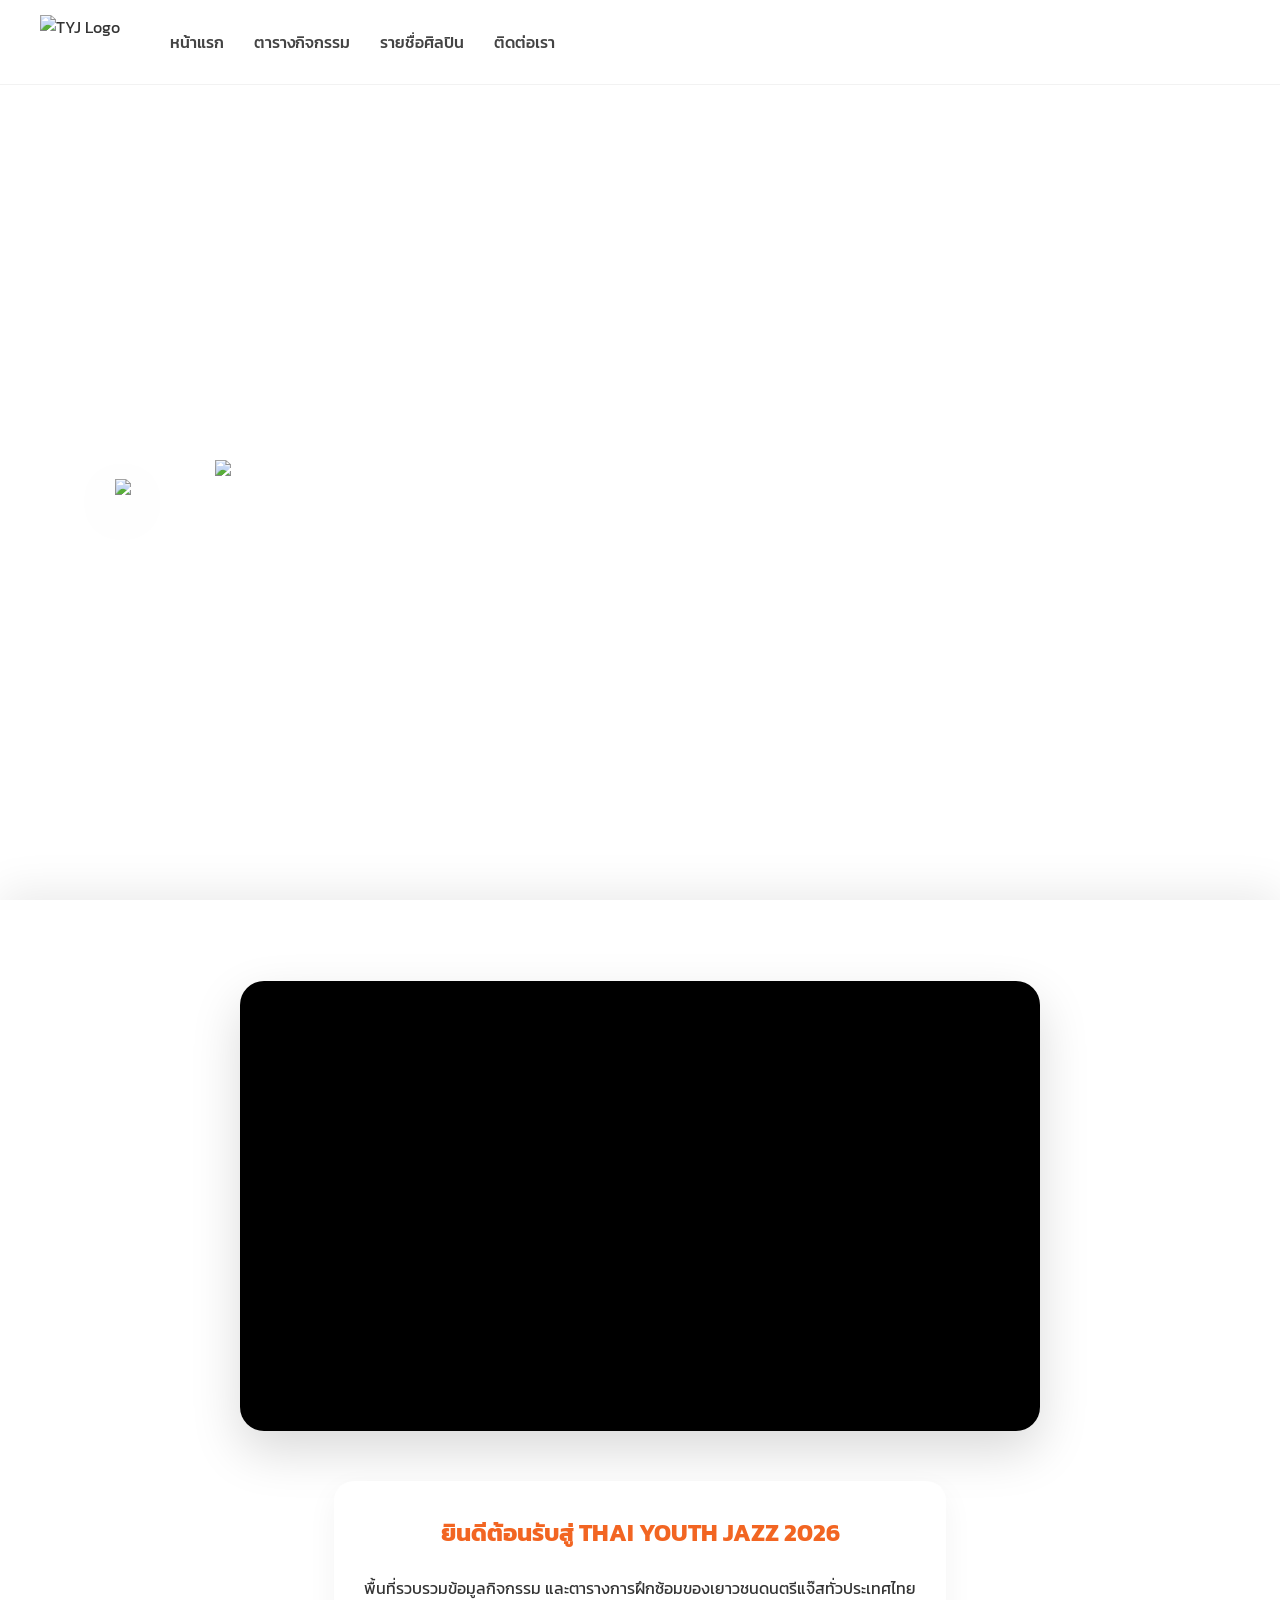
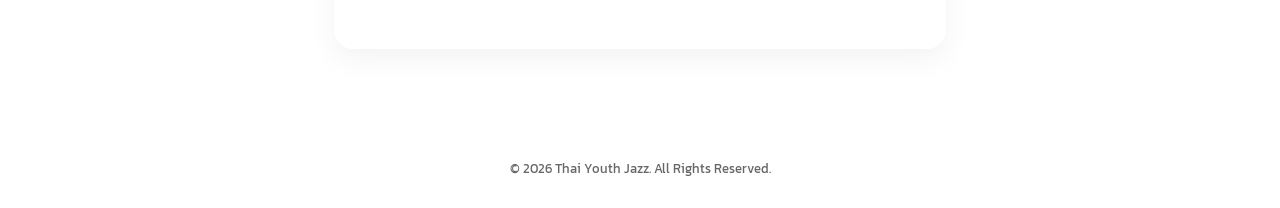
==== index.html @ 2d6abcab "Update index.html" ====
<!DOCTYPE html>
<html lang="th">
<head>
    <meta charset="UTF-8">
    <meta name="viewport" content="width=device-width, initial-scale=1.0">
    <title>Thai Youth Jazz (TYJ) - โครงการส่งเสริมเยาวชนด้านดนตรี</title>
    <link href="https://fonts.googleapis.com/css2?family=Kanit:wght@300;400;500;700&display=swap" rel="stylesheet">
    
    <style>
        body {
            margin: 0;
            padding: 0;
            background-color: #ffffff;
            font-family: 'Kanit', sans-serif;
            overflow-x: hidden;
            color: #333333;
        }

        /* 1. Header (Fixed Top) */
        .top-bar {
            position: fixed;
            top: 0;
            left: 0;
            width: 100%;
            height: 85px; 
            padding: 0 40px;
            display: flex;
            align-items: center;
            z-index: 2000; 
            background: rgba(255, 255, 255, 0.95);
            backdrop-filter: blur(10px);
            box-sizing: border-box;
            border-bottom: 1px solid rgba(0,0,0,0.05);
        }
        .logo-area img { height: 55px; display: block; }
        .header-links { margin-left: 50px; display: flex; gap: 30px; }
        .header-links a { text-decoration: none; color: #444444; font-size: 16px; font-weight: 500; transition: color 0.3s; }
        .header-links a:hover { color: #F26522; }

        /* 2. BACKGROUND LAYER (Fixed Artwork) */
        .fixed-background-layer {
            position: fixed;
            top: 85px; 
            left: 0;
            width: 100%;
            height: calc(100vh - 85px);
            display: flex;
            flex-direction: column;
            justify-content: center; 
            align-items: center;
            z-index: 1; 
            pointer-events: none; 
            text-align: center;
            padding: 10px 20px 40px 20px; /* ดันขึ้นจากขอบล่างนิดหน่อย */
            box-sizing: border-box;
        }

        /* 🛠 ปรับ Artwork ให้ใหญ่ขึ้น สำหรับ MacBook และหน้าจอทั่วไป */
        .artwork-image {
            width: 100%; 
            max-width: 1050px; /* ให้กว้างได้มากถึง 1050px */
            max-height: 65vh; /* ให้ใช้พื้นที่ความสูงได้เต็มที่ 65% ของจอ */
            object-fit: contain; 
            margin-bottom: -35px; /* ดึงตัวหนังสือให้ชิดรูป */
            animation: floatBobbing 5s ease-in-out infinite;
            filter: drop-shadow(0px 15px 30px rgba(0,0,0,0.1));
        }

        .artwork-text {
            width: 100%;
            max-width: 850px; 
            max-height: 18vh; 
            object-fit: contain;
            margin-top: 0;
        }

        @keyframes floatBobbing {
            0% { transform: translateY(0px); }
            50% { transform: translateY(-15px); }
            100% { transform: translateY(0px); }
        }

        /* ลายเส้นประกอบซ้ายขวา */
        .bg-line-art {
            position: fixed;
            top: 85px;
            height: calc(100vh - 85px);
            z-index: 0; 
            pointer-events: none;
            opacity: 0.8;
            object-fit: contain;
        }
        .bg-clef { left: -20px; }
        .bg-sax { right: -20px; }

        /* 3. SCROLLING LAYER (เนื้อหาโปร่งใส) */
        .scrolling-content-layer {
            position: relative;
            z-index: 10; 
            margin-top: 100vh; 
            background: rgba(255, 255, 255, 0.1); 
            backdrop-filter: blur(4px); 
            -webkit-backdrop-filter: blur(4px);
            border-top: 1px solid rgba(255, 255, 255, 0.4); 
            width: 100%;
            padding: 80px 20px;
            box-sizing: border-box;
            display: flex;
            flex-direction: column;
            align-items: center;
            box-shadow: 0 -10px 40px rgba(0,0,0,0.08); 
        }

        .video-wrapper {
            width: 100%;
            max-width: 800px; 
            aspect-ratio: 16 / 9;
            border-radius: 24px;
            overflow: hidden;
            box-shadow: 0 20px 50px rgba(0,0,0,0.15);
            background-color: #000;
        }
        .video-wrapper iframe { width: 100%; height: 100%; border: none; }

        /* 🛠 นำกล่องข้อความกลับมาแล้วค่ะ */
        .future-info {
            max-width: 800px;
            margin-top: 50px;
            text-align: center;
            color: #333333;
            line-height: 1.8;
            background: rgba(255, 255, 255, 0.85); 
            padding: 30px;
            border-radius: 20px;
            box-shadow: 0 10px 30px rgba(0,0,0,0.05);
        }
        .future-info h2 { margin-top: 0; color: #F26522; }

        /* 🛠 นำ Footer กลับมาแล้วค่ะ */
        .site-footer {
            background: rgba(255, 255, 255, 0.95);
            backdrop-filter: blur(10px);
            width: 100%;
            text-align: center;
            padding: 30px 0;
            color: #666666;
            font-size: 13px;
            position: relative;
            z-index: 10;
        }

        /* 📱 สำหรับแท็บเล็ตและ iPad (ตั้งค่าให้ใหญ่พอดี ไม่โดนบีบ) */
        @media (max-width: 1024px) {
            .artwork-image { max-width: 95%; max-height: 60vh; margin-bottom: -25px; }
            .artwork-text { max-width: 85%; max-height: 15vh; }
        }

        /* 📱 สำหรับหน้าจอมือถือ (ล็อคค่าเดิมที่พอดี) */
        @media (max-width: 768px) {
            .top-bar { 
                height: auto; 
                padding: 15px 10px 10px 10px; 
                flex-direction: column; 
                gap: 12px;
            }
            .logo-area img { height: 40px; }
            .header-links { 
                display: flex; 
                margin-left: 0; 
                gap: 15px; 
                flex-wrap: wrap; 
                justify-content: center; 
            }
            .header-links a { font-size: 14px; }
            
            .fixed-background-layer { 
                top: 95px; 
                justify-content: flex-start; 
                padding: 10px 10px 10px 10px; 
            }
            .artwork-image { max-height: none; max-width: 100%; width: 100%; margin-bottom: -15px; } 
            .artwork-text { max-height: none; max-width: 90%; }
            
            .bg-line-art { opacity: 0.15; }
            
            .scrolling-content-layer { 
                margin-top: 75vh; 
                padding: 50px 15px; 
            }
            .future-info { padding: 20px; font-size: 15px; margin-top: 30px; }
        }
    </style>
</head>
<body>

    <header class="top-bar">
        <div class="logo-area">
            <img src="https://drive.google.com/thumbnail?id=1xHurMGkukvAQUgRI1mrY2X0maJ2AYFeo&sz=w1000" alt="TYJ Logo">
        </div>
        <nav class="header-links">
            <a href="#">หน้าแรก</a>
            <a href="#">ตารางกิจกรรม</a>
            <a href="#">รายชื่อศิลปิน</a>
            <a href="#">ติดต่อเรา</a>
        </nav>
    </header>

    <div class="fixed-background-layer">
        <img src="https://drive.google.com/thumbnail?id=1-5rm2ylaRCW2NgmL8LctnDH-Bezs_IpX&sz=w1000" class="artwork-image">
        <img src="https://drive.google.com/thumbnail?id=1CHSf4m6TiUQJs4zukSYYROwdpqSf8xjD&sz=w1000" class="artwork-text">
    </div>

    <img src="https://drive.google.com/thumbnail?id=1UJ0aNHLuGpgSgx3OQcIKAVXz1Y7M_PBC&sz=w1000" class="bg-line-art bg-clef">
    <img src="https://drive.google.com/thumbnail?id=1HvU6mYUNvLenvdMTdiQPzN2zeuZV2j2e&sz=w1000" class="bg-line-art bg-sax">

    <main class="scrolling-content-layer">
        <div class="video-wrapper">
            <iframe src="https://www.youtube.com/embed/I98NphahYjo?rel=0" allowfullscreen></iframe>
        </div>
        
        <div class="future-info">
            <h2>ยินดีต้อนรับสู่ THAI YOUTH JAZZ 2026</h2>
            <p>พื้นที่รวบรวมข้อมูลกิจกรรม และตารางการฝึกซ้อมของเยาวชนดนตรีแจ๊สทั่วประเทศไทย</p>
        </div>
    </main>

    <footer class="site-footer">
        &copy; 2026 Thai Youth Jazz. All Rights Reserved.
    </footer>

</body>
</html>
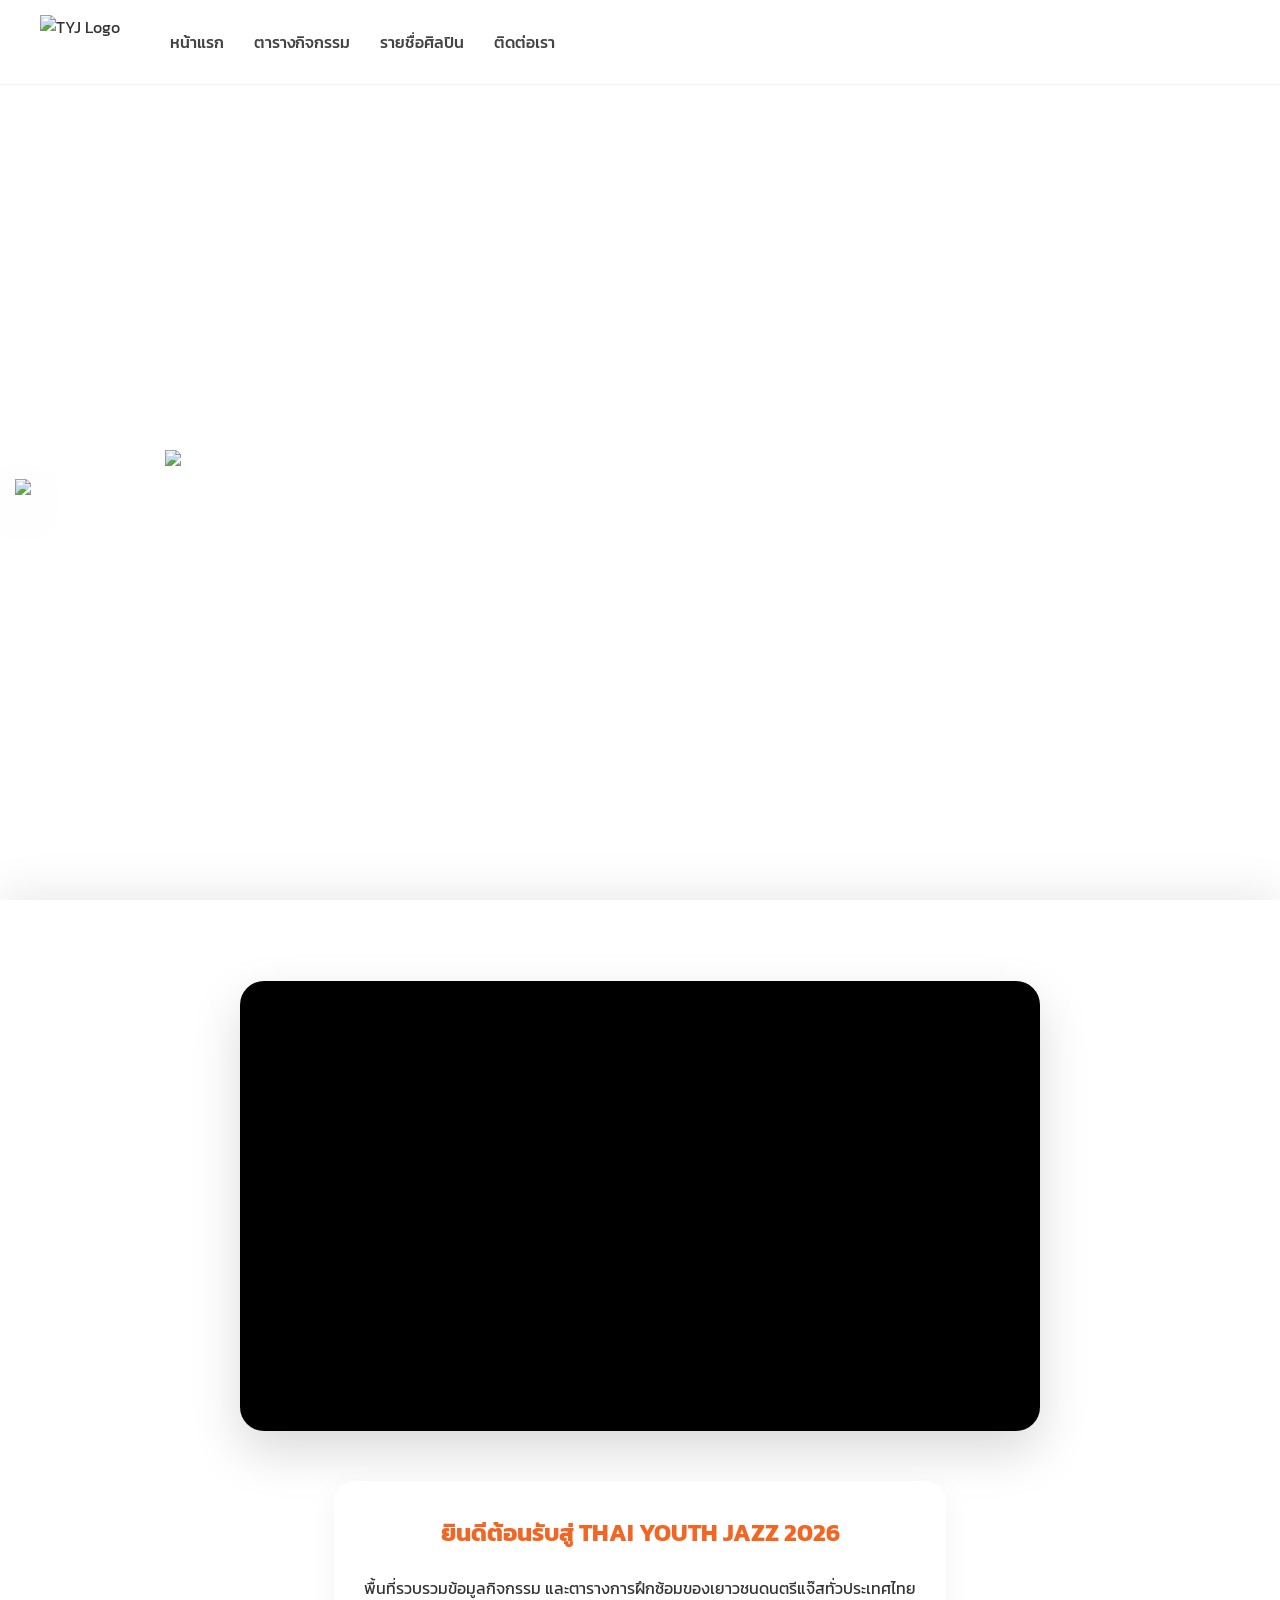
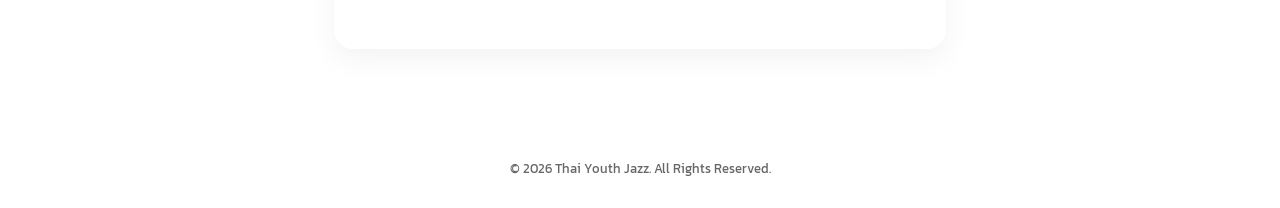
==== commit 3c596116: "Update index.html" ====
--- a/index.html
+++ b/index.html
@@ -51,24 +51,24 @@
             z-index: 1; 
             pointer-events: none; 
             text-align: center;
-            padding: 10px 20px 40px 20px; /* ดันขึ้นจากขอบล่างนิดหน่อย */
+            padding: 10px 10px 50px 10px; /* ลด Padding ข้างเพื่อใช้พื้นที่ให้คุ้มที่สุด */
             box-sizing: border-box;
         }
 
-        /* 🛠 ปรับ Artwork ให้ใหญ่ขึ้น สำหรับ MacBook และหน้าจอทั่วไป */
+        /* 🛠 ปรับขนาดสำหรับ Desktop / MacBook 13 นิ้ว */
         .artwork-image {
             width: 100%; 
-            max-width: 1050px; /* ให้กว้างได้มากถึง 1050px */
-            max-height: 65vh; /* ให้ใช้พื้นที่ความสูงได้เต็มที่ 65% ของจอ */
+            max-width: 1250px; /* ขยายความกว้างสูงสุดเพื่อให้เต็มหน้าจอ 13 นิ้วมากขึ้น */
+            max-height: 72vh;  /* เพิ่มความสูงให้รูปขยายตัวได้มากขึ้น */
             object-fit: contain; 
-            margin-bottom: -35px; /* ดึงตัวหนังสือให้ชิดรูป */
+            margin-bottom: -45px; /* ดึงตัวหนังสือขึ้นมาอีกนิด */
             animation: floatBobbing 5s ease-in-out infinite;
             filter: drop-shadow(0px 15px 30px rgba(0,0,0,0.1));
         }
 
         .artwork-text {
             width: 100%;
-            max-width: 850px; 
+            max-width: 950px;  /* ขยายตัวอักษรให้ใหญ่ตามรูป */
             max-height: 18vh; 
             object-fit: contain;
             margin-top: 0;
@@ -90,8 +90,8 @@
             opacity: 0.8;
             object-fit: contain;
         }
-        .bg-clef { left: -20px; }
-        .bg-sax { right: -20px; }
+        .bg-clef { left: -30px; }
+        .bg-sax { right: -30px; }
 
         /* 3. SCROLLING LAYER (เนื้อหาโปร่งใส) */
         .scrolling-content-layer {
@@ -122,7 +122,6 @@
         }
         .video-wrapper iframe { width: 100%; height: 100%; border: none; }
 
-        /* 🛠 นำกล่องข้อความกลับมาแล้วค่ะ */
         .future-info {
             max-width: 800px;
             margin-top: 50px;
@@ -136,7 +135,6 @@
         }
         .future-info h2 { margin-top: 0; color: #F26522; }
 
-        /* 🛠 นำ Footer กลับมาแล้วค่ะ */
         .site-footer {
             background: rgba(255, 255, 255, 0.95);
             backdrop-filter: blur(10px);
@@ -149,13 +147,7 @@
             z-index: 10;
         }
 
-        /* 📱 สำหรับแท็บเล็ตและ iPad (ตั้งค่าให้ใหญ่พอดี ไม่โดนบีบ) */
-        @media (max-width: 1024px) {
-            .artwork-image { max-width: 95%; max-height: 60vh; margin-bottom: -25px; }
-            .artwork-text { max-width: 85%; max-height: 15vh; }
-        }
-
-        /* 📱 สำหรับหน้าจอมือถือ (ล็อคค่าเดิมที่พอดี) */
+        /* 📱 สำหรับมือถือ (ล็อคค่าเดิมที่คุณพอใจแล้ว) */
         @media (max-width: 768px) {
             .top-bar { 
                 height: auto; 
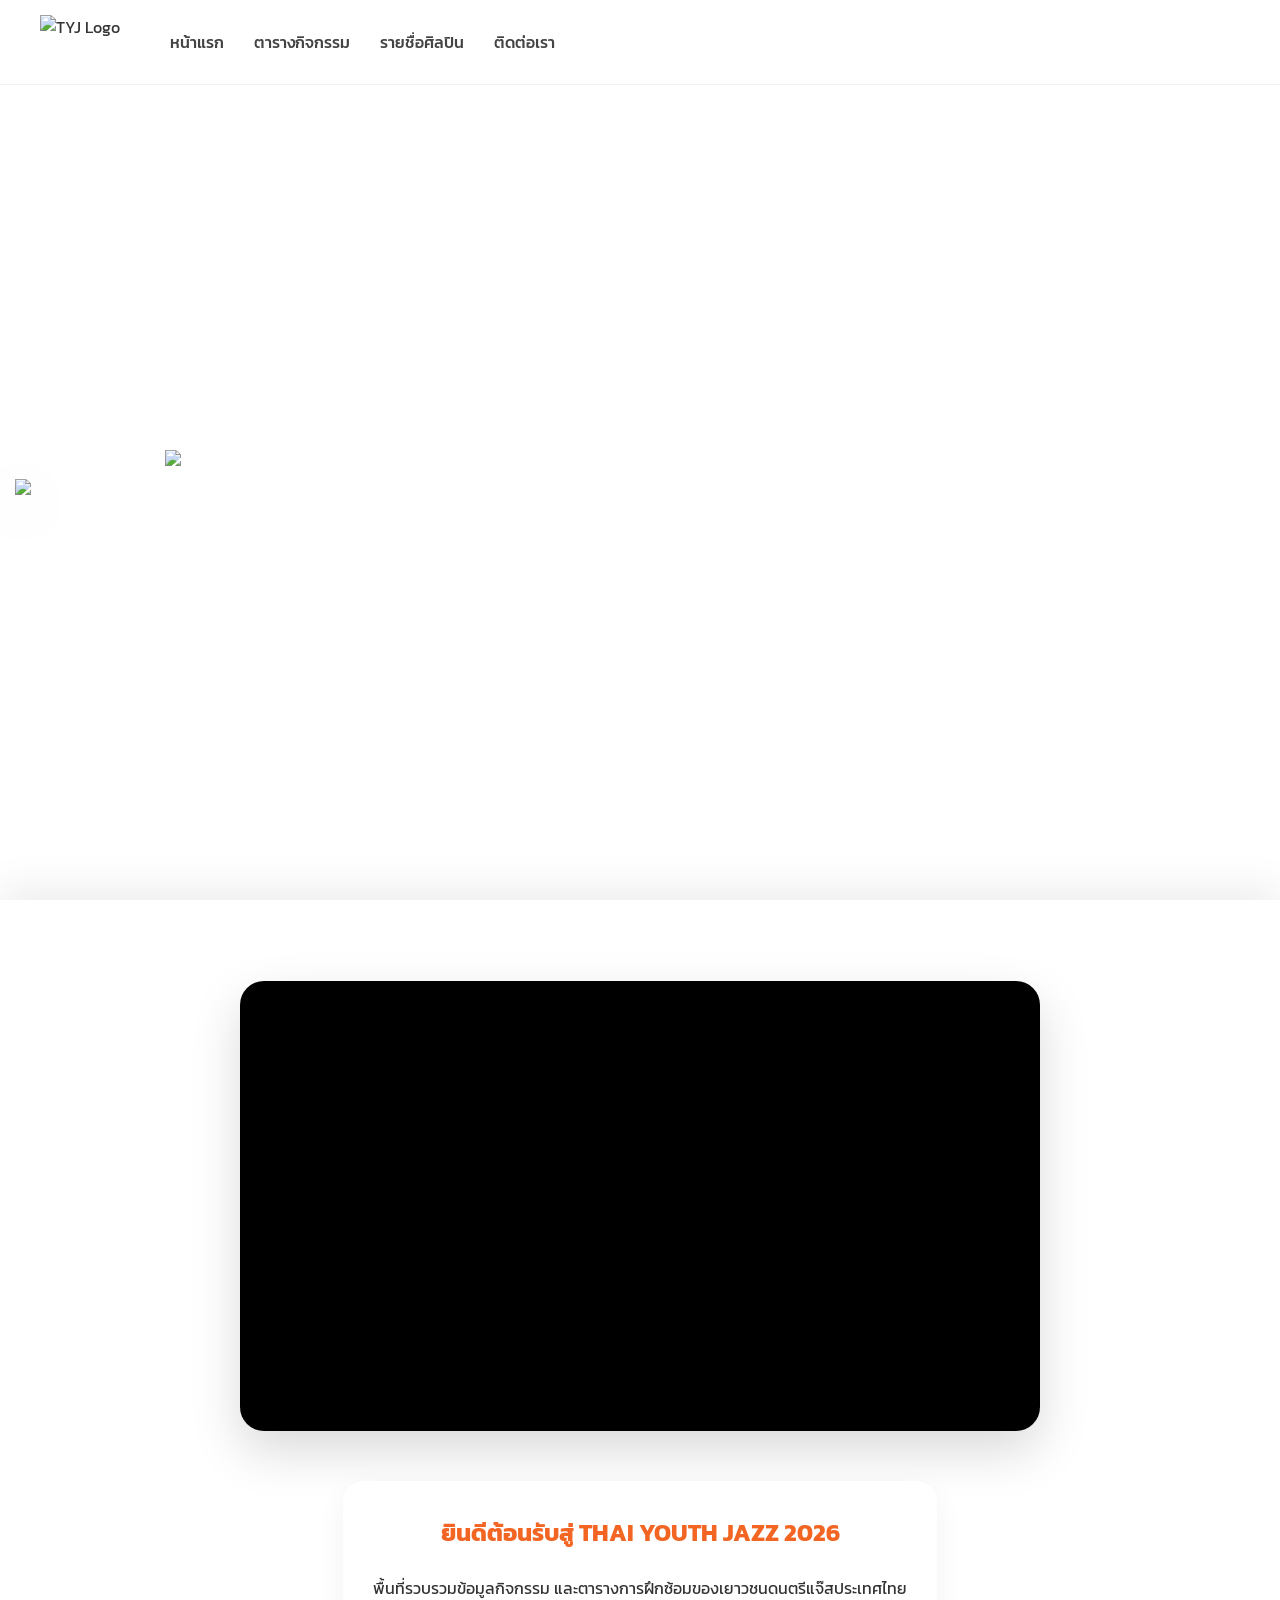
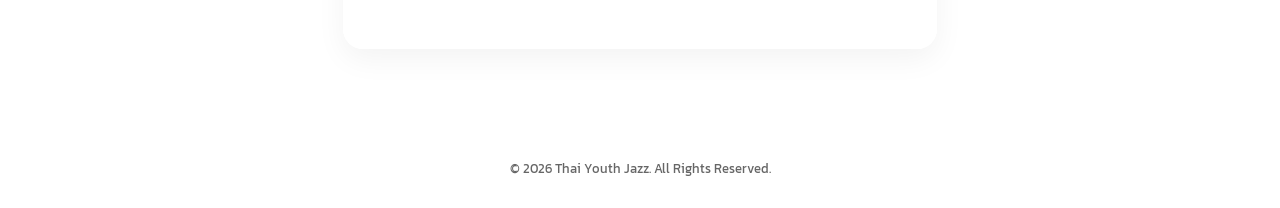
==== commit 64c6d41f: "Update index.html" ====
--- a/index.html
+++ b/index.html
@@ -212,7 +212,7 @@
         
         <div class="future-info">
             <h2>ยินดีต้อนรับสู่ THAI YOUTH JAZZ 2026</h2>
-            <p>พื้นที่รวบรวมข้อมูลกิจกรรม และตารางการฝึกซ้อมของเยาวชนดนตรีแจ๊สทั่วประเทศไทย</p>
+            <p>พื้นที่รวบรวมข้อมูลกิจกรรม และตารางการฝึกซ้อมของเยาวชนดนตรีแจ๊สประเทศไทย</p>
         </div>
     </main>
 
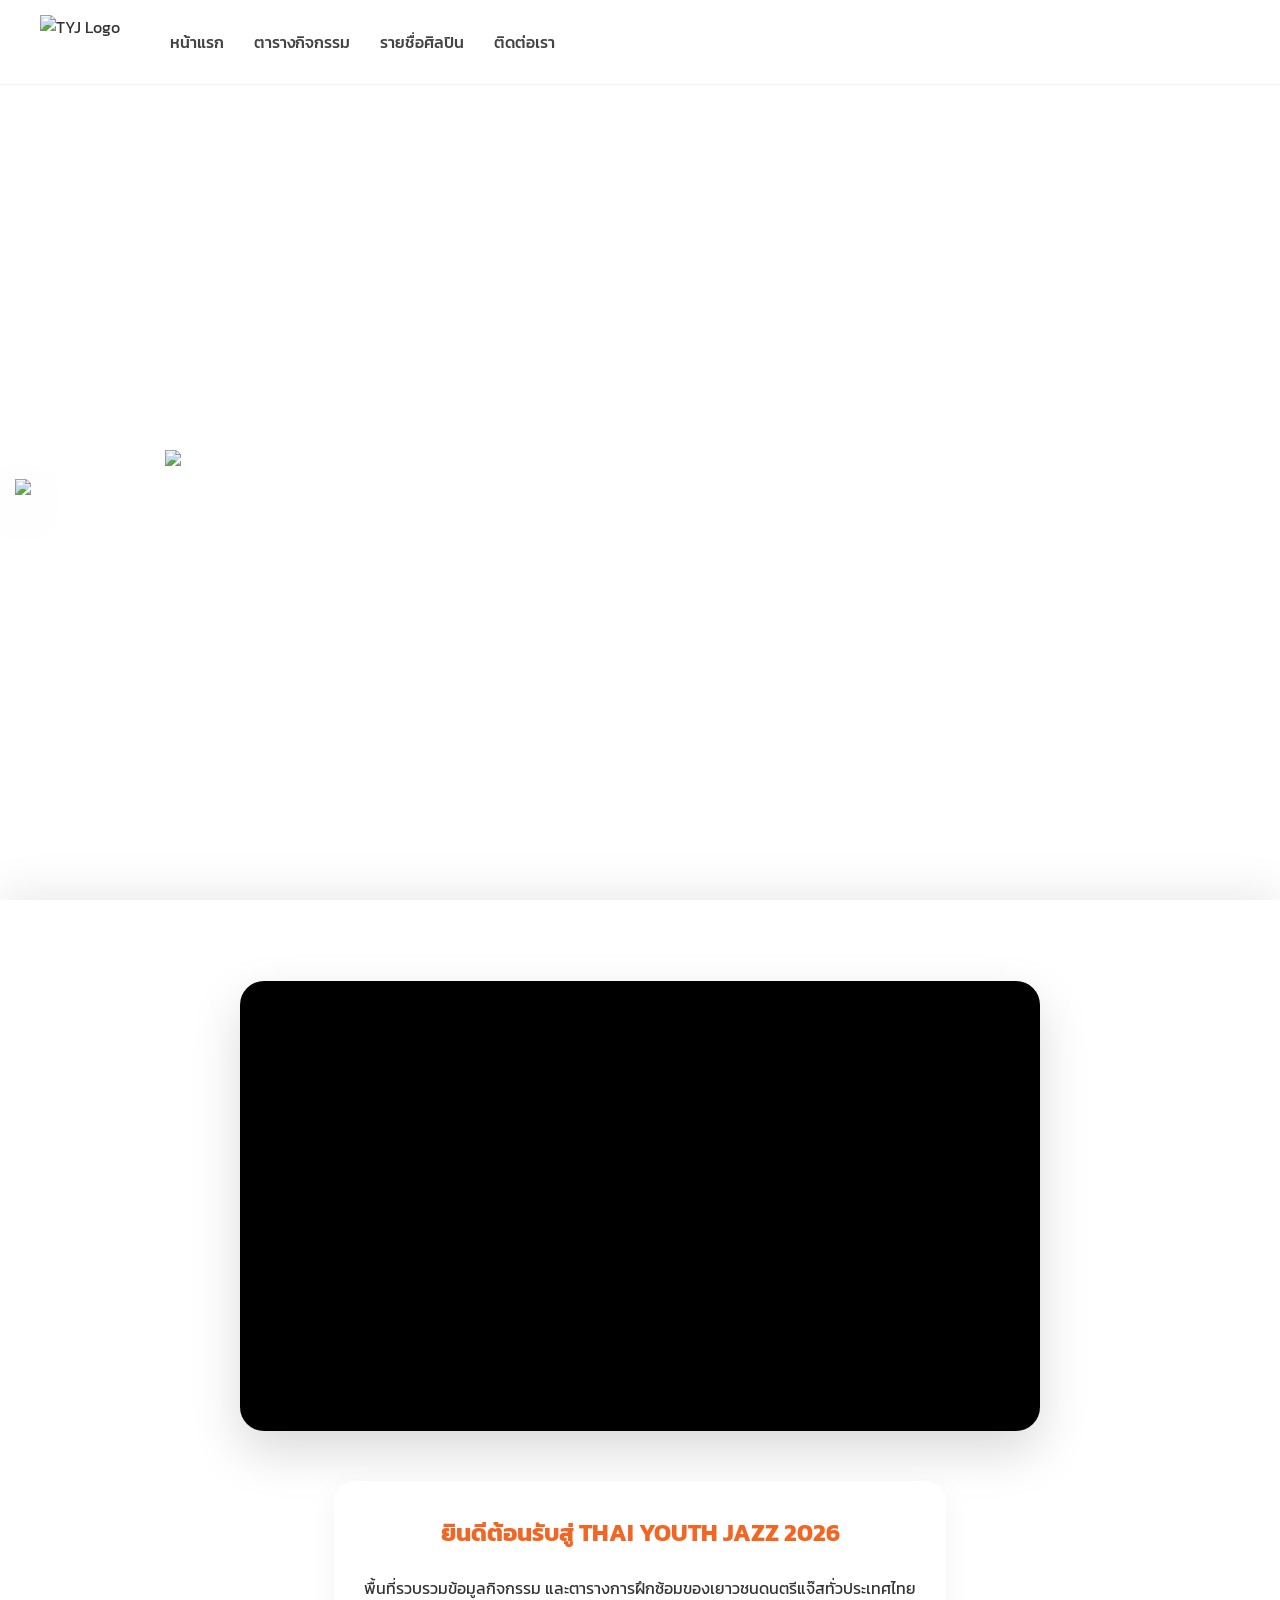
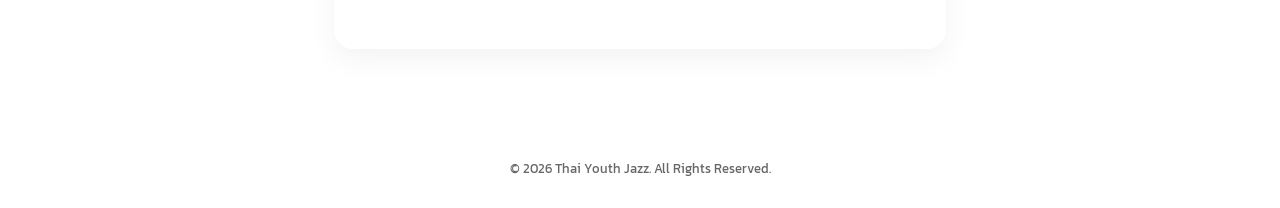
==== commit 58296622: "Update index.html" ====
--- a/index.html
+++ b/index.html
@@ -51,24 +51,24 @@
             z-index: 1; 
             pointer-events: none; 
             text-align: center;
-            padding: 10px 10px 50px 10px; /* ลด Padding ข้างเพื่อใช้พื้นที่ให้คุ้มที่สุด */
+            padding: 10px 10px 50px 10px; 
             box-sizing: border-box;
         }
 
-        /* 🛠 ปรับขนาดสำหรับ Desktop / MacBook 13 นิ้ว */
+        /* การตั้งค่าสำหรับ Desktop / MacBook 13 นิ้ว */
         .artwork-image {
             width: 100%; 
-            max-width: 1250px; /* ขยายความกว้างสูงสุดเพื่อให้เต็มหน้าจอ 13 นิ้วมากขึ้น */
-            max-height: 72vh;  /* เพิ่มความสูงให้รูปขยายตัวได้มากขึ้น */
+            max-width: 1250px; 
+            max-height: 72vh;  
             object-fit: contain; 
-            margin-bottom: -45px; /* ดึงตัวหนังสือขึ้นมาอีกนิด */
+            margin-bottom: -45px; 
             animation: floatBobbing 5s ease-in-out infinite;
             filter: drop-shadow(0px 15px 30px rgba(0,0,0,0.1));
         }
 
         .artwork-text {
             width: 100%;
-            max-width: 950px;  /* ขยายตัวอักษรให้ใหญ่ตามรูป */
+            max-width: 950px;  
             max-height: 18vh; 
             object-fit: contain;
             margin-top: 0;
@@ -147,7 +147,7 @@
             z-index: 10;
         }
 
-        /* 📱 สำหรับมือถือ (ล็อคค่าเดิมที่คุณพอใจแล้ว) */
+        /* 📱 สำหรับมือถือ */
         @media (max-width: 768px) {
             .top-bar { 
                 height: auto; 
@@ -198,7 +198,7 @@
     </header>
 
     <div class="fixed-background-layer">
-        <img src="https://drive.google.com/thumbnail?id=1-5rm2ylaRCW2NgmL8LctnDH-Bezs_IpX&sz=w1000" class="artwork-image">
+        <img src="https://drive.google.com/thumbnail?id=1cjcp1nNgeNCN9ZhS5-okuFFI844mr_WS&sz=w1000" class="artwork-image">
         <img src="https://drive.google.com/thumbnail?id=1CHSf4m6TiUQJs4zukSYYROwdpqSf8xjD&sz=w1000" class="artwork-text">
     </div>
 
@@ -212,7 +212,7 @@
         
         <div class="future-info">
             <h2>ยินดีต้อนรับสู่ THAI YOUTH JAZZ 2026</h2>
-            <p>พื้นที่รวบรวมข้อมูลกิจกรรม และตารางการฝึกซ้อมของเยาวชนดนตรีแจ๊สประเทศไทย</p>
+            <p>พื้นที่รวบรวมข้อมูลกิจกรรม และตารางการฝึกซ้อมของเยาวชนดนตรีแจ๊สทั่วประเทศไทย</p>
         </div>
     </main>
 
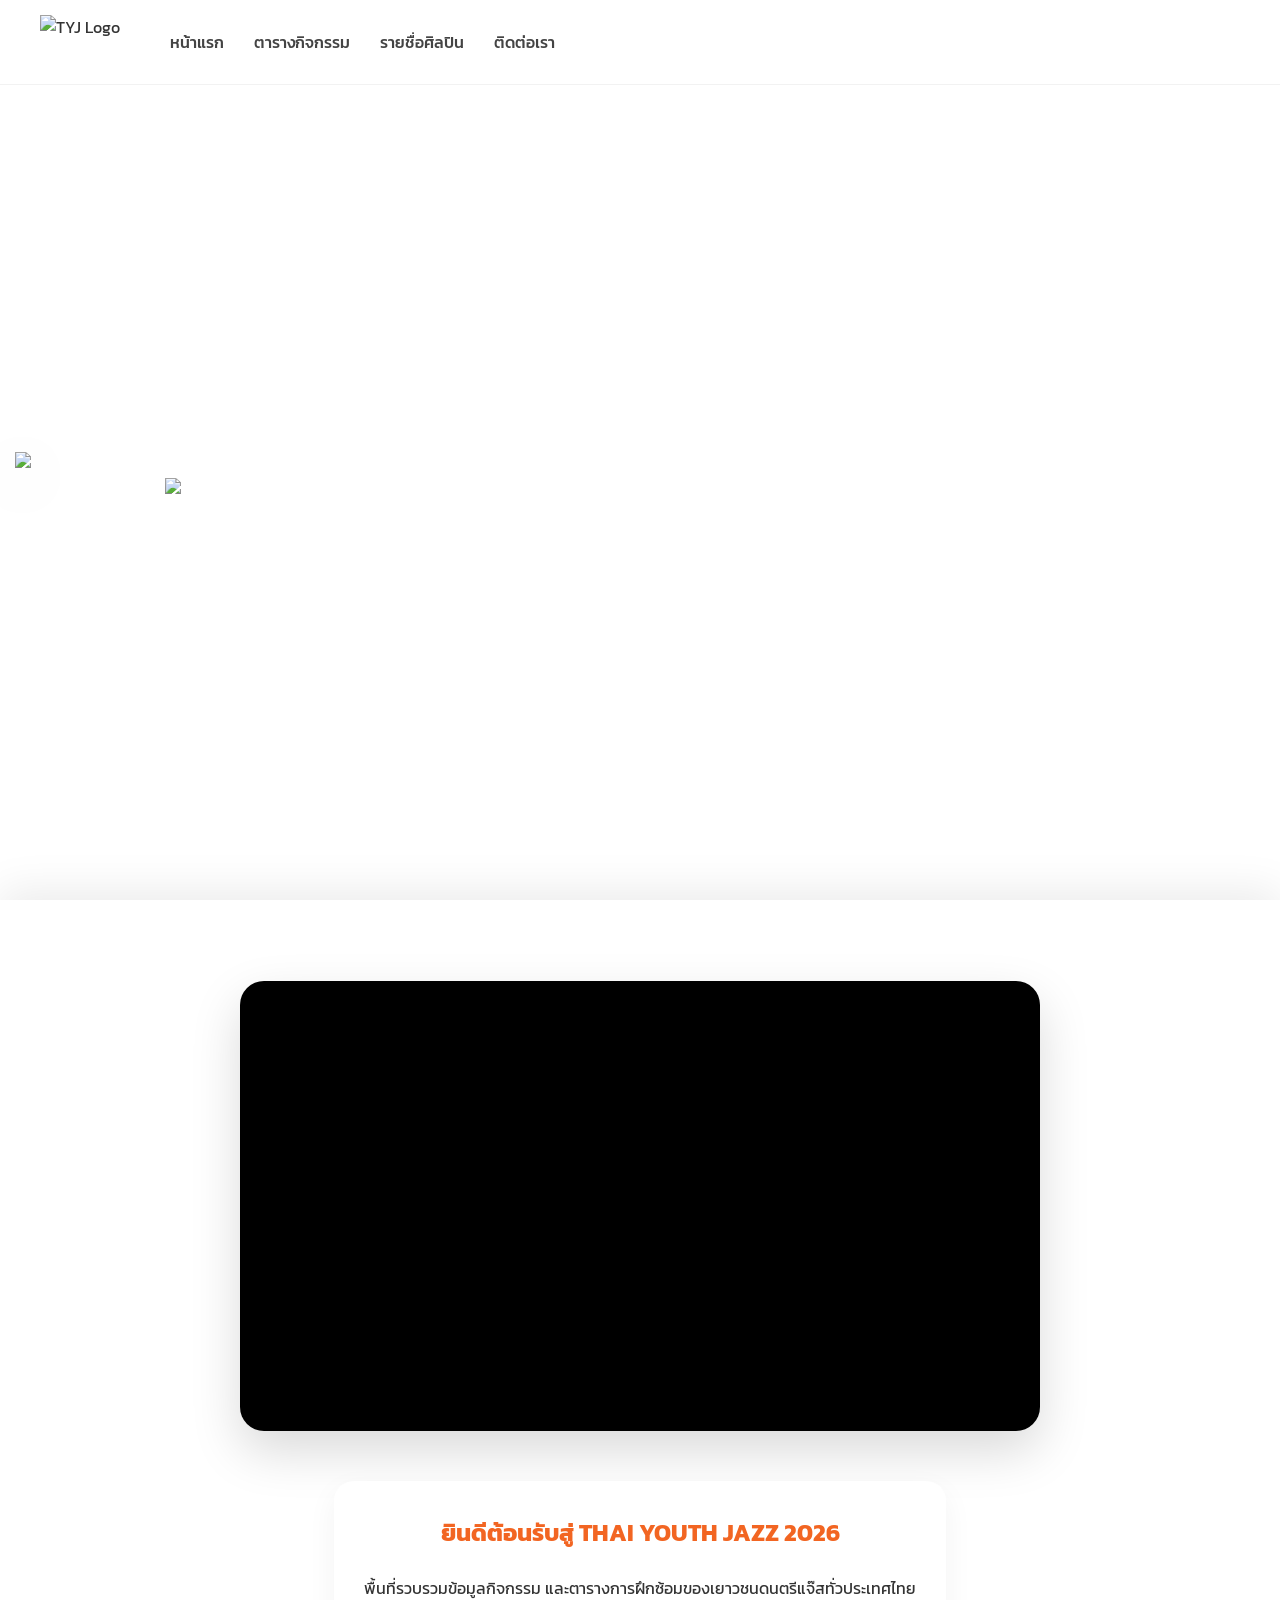
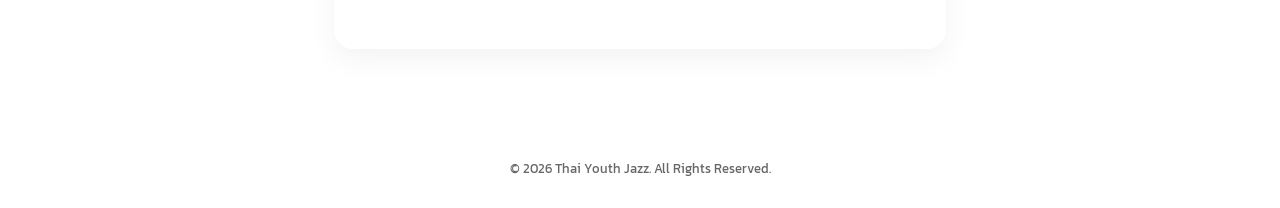
==== commit de8dc065: "Update index.html" ====
--- a/index.html
+++ b/index.html
@@ -59,9 +59,12 @@
         .artwork-image {
             width: 100%; 
             max-width: 1250px; 
-            max-height: 72vh;  
+            max-height: 70vh;  
             object-fit: contain; 
-            margin-bottom: -45px; 
+            
+            /* 🛠 ปรับตรงนี้: เปลี่ยนจากลบเยอะๆ เป็นค่าบวกเล็กน้อยเพื่อดันข้อความลง */
+            margin-bottom: 10px; 
+            
             animation: floatBobbing 5s ease-in-out infinite;
             filter: drop-shadow(0px 15px 30px rgba(0,0,0,0.1));
         }
@@ -170,7 +173,7 @@
                 justify-content: flex-start; 
                 padding: 10px 10px 10px 10px; 
             }
-            .artwork-image { max-height: none; max-width: 100%; width: 100%; margin-bottom: -15px; } 
+            .artwork-image { max-height: none; max-width: 100%; width: 100%; margin-bottom: 0px; } 
             .artwork-text { max-height: none; max-width: 90%; }
             
             .bg-line-art { opacity: 0.15; }
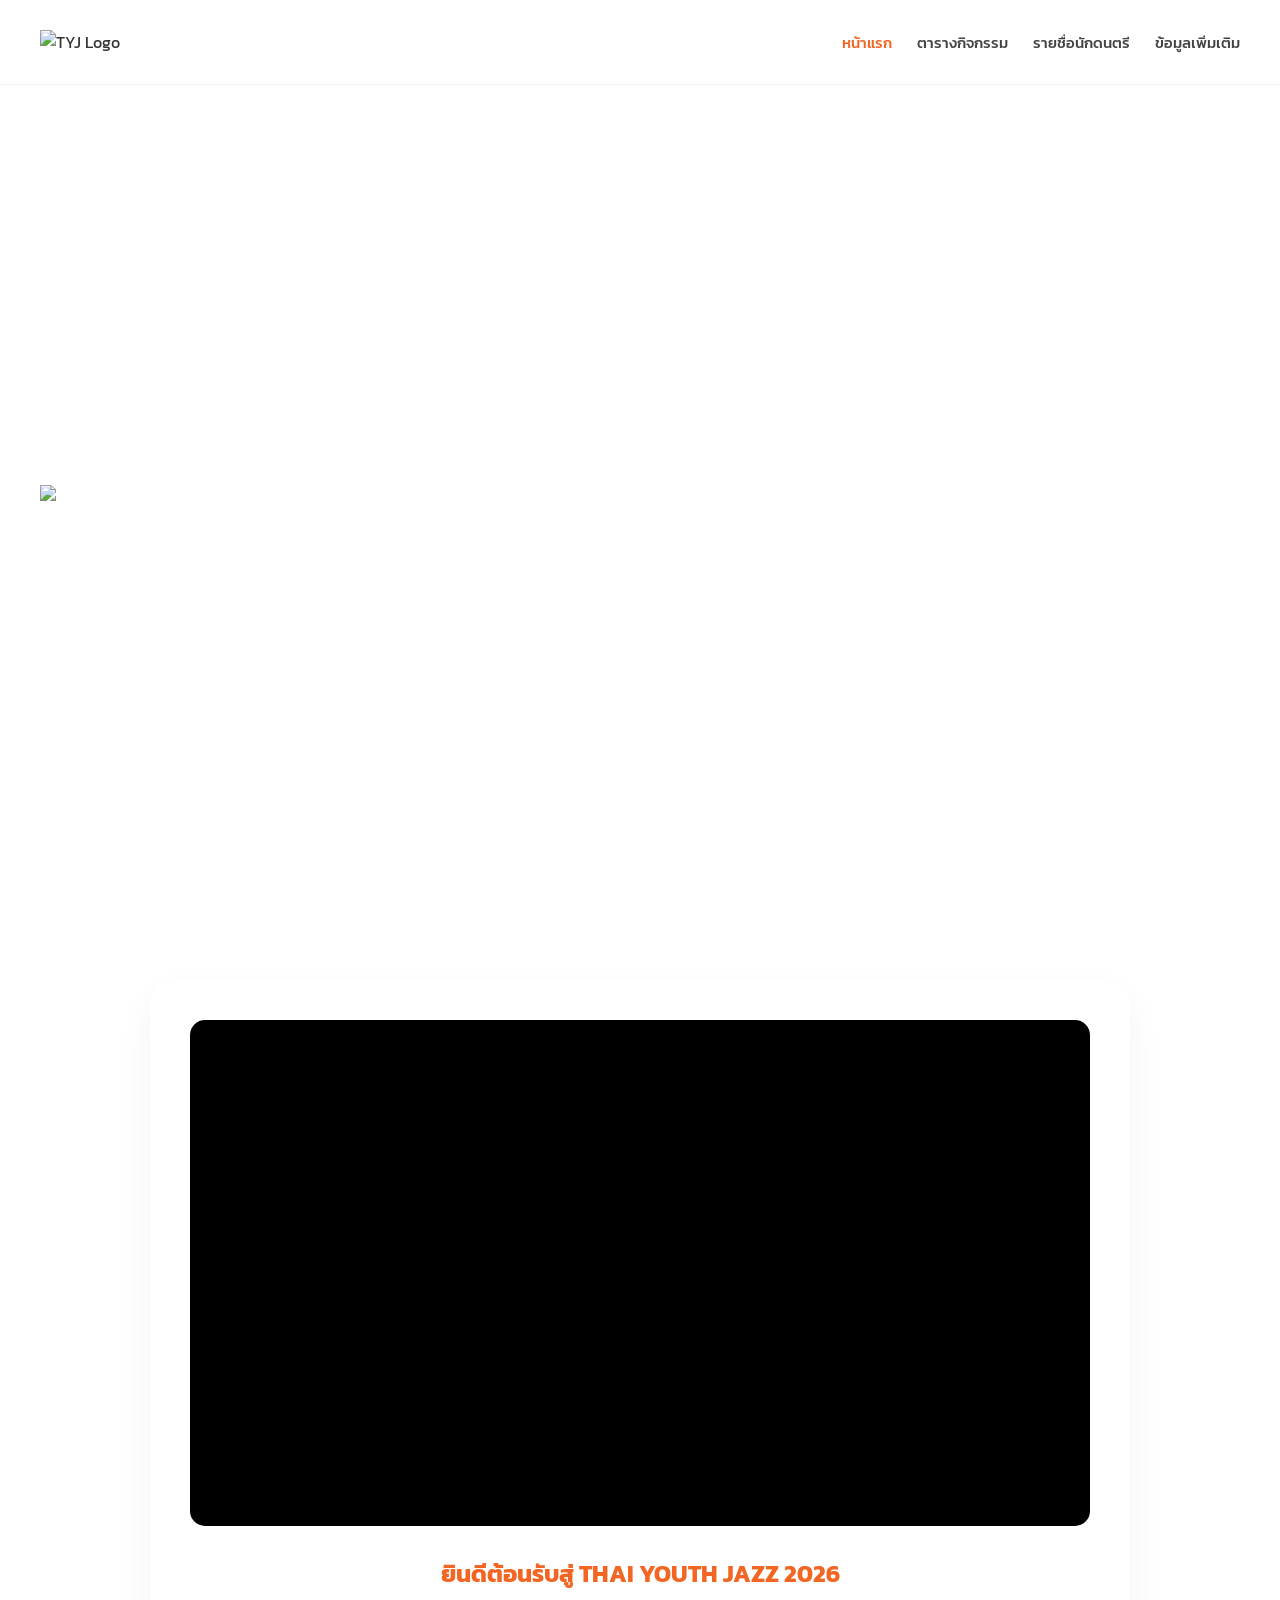
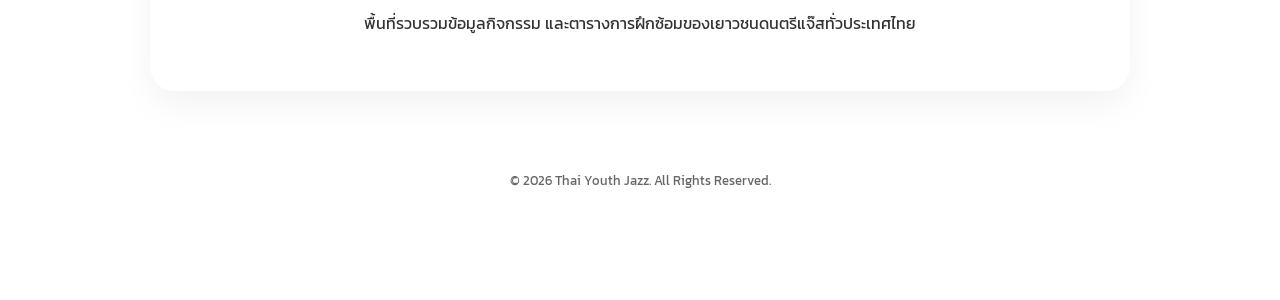
==== commit e790f324: "Update index.html" ====
--- a/index.html
+++ b/index.html
@@ -3,188 +3,9 @@
 <head>
     <meta charset="UTF-8">
     <meta name="viewport" content="width=device-width, initial-scale=1.0">
-    <title>Thai Youth Jazz (TYJ) - โครงการส่งเสริมเยาวชนด้านดนตรี</title>
+    <title>TYJ - หน้าแรก</title>
     <link href="https://fonts.googleapis.com/css2?family=Kanit:wght@300;400;500;700&display=swap" rel="stylesheet">
-    
-    <style>
-        body {
-            margin: 0;
-            padding: 0;
-            background-color: #ffffff;
-            font-family: 'Kanit', sans-serif;
-            overflow-x: hidden;
-            color: #333333;
-        }
-
-        /* 1. Header (Fixed Top) */
-        .top-bar {
-            position: fixed;
-            top: 0;
-            left: 0;
-            width: 100%;
-            height: 85px; 
-            padding: 0 40px;
-            display: flex;
-            align-items: center;
-            z-index: 2000; 
-            background: rgba(255, 255, 255, 0.95);
-            backdrop-filter: blur(10px);
-            box-sizing: border-box;
-            border-bottom: 1px solid rgba(0,0,0,0.05);
-        }
-        .logo-area img { height: 55px; display: block; }
-        .header-links { margin-left: 50px; display: flex; gap: 30px; }
-        .header-links a { text-decoration: none; color: #444444; font-size: 16px; font-weight: 500; transition: color 0.3s; }
-        .header-links a:hover { color: #F26522; }
-
-        /* 2. BACKGROUND LAYER (Fixed Artwork) */
-        .fixed-background-layer {
-            position: fixed;
-            top: 85px; 
-            left: 0;
-            width: 100%;
-            height: calc(100vh - 85px);
-            display: flex;
-            flex-direction: column;
-            justify-content: center; 
-            align-items: center;
-            z-index: 1; 
-            pointer-events: none; 
-            text-align: center;
-            padding: 10px 10px 50px 10px; 
-            box-sizing: border-box;
-        }
-
-        /* การตั้งค่าสำหรับ Desktop / MacBook 13 นิ้ว */
-        .artwork-image {
-            width: 100%; 
-            max-width: 1250px; 
-            max-height: 70vh;  
-            object-fit: contain; 
-            
-            /* 🛠 ปรับตรงนี้: เปลี่ยนจากลบเยอะๆ เป็นค่าบวกเล็กน้อยเพื่อดันข้อความลง */
-            margin-bottom: 10px; 
-            
-            animation: floatBobbing 5s ease-in-out infinite;
-            filter: drop-shadow(0px 15px 30px rgba(0,0,0,0.1));
-        }
-
-        .artwork-text {
-            width: 100%;
-            max-width: 950px;  
-            max-height: 18vh; 
-            object-fit: contain;
-            margin-top: 0;
-        }
-
-        @keyframes floatBobbing {
-            0% { transform: translateY(0px); }
-            50% { transform: translateY(-15px); }
-            100% { transform: translateY(0px); }
-        }
-
-        /* ลายเส้นประกอบซ้ายขวา */
-        .bg-line-art {
-            position: fixed;
-            top: 85px;
-            height: calc(100vh - 85px);
-            z-index: 0; 
-            pointer-events: none;
-            opacity: 0.8;
-            object-fit: contain;
-        }
-        .bg-clef { left: -30px; }
-        .bg-sax { right: -30px; }
-
-        /* 3. SCROLLING LAYER (เนื้อหาโปร่งใส) */
-        .scrolling-content-layer {
-            position: relative;
-            z-index: 10; 
-            margin-top: 100vh; 
-            background: rgba(255, 255, 255, 0.1); 
-            backdrop-filter: blur(4px); 
-            -webkit-backdrop-filter: blur(4px);
-            border-top: 1px solid rgba(255, 255, 255, 0.4); 
-            width: 100%;
-            padding: 80px 20px;
-            box-sizing: border-box;
-            display: flex;
-            flex-direction: column;
-            align-items: center;
-            box-shadow: 0 -10px 40px rgba(0,0,0,0.08); 
-        }
-
-        .video-wrapper {
-            width: 100%;
-            max-width: 800px; 
-            aspect-ratio: 16 / 9;
-            border-radius: 24px;
-            overflow: hidden;
-            box-shadow: 0 20px 50px rgba(0,0,0,0.15);
-            background-color: #000;
-        }
-        .video-wrapper iframe { width: 100%; height: 100%; border: none; }
-
-        .future-info {
-            max-width: 800px;
-            margin-top: 50px;
-            text-align: center;
-            color: #333333;
-            line-height: 1.8;
-            background: rgba(255, 255, 255, 0.85); 
-            padding: 30px;
-            border-radius: 20px;
-            box-shadow: 0 10px 30px rgba(0,0,0,0.05);
-        }
-        .future-info h2 { margin-top: 0; color: #F26522; }
-
-        .site-footer {
-            background: rgba(255, 255, 255, 0.95);
-            backdrop-filter: blur(10px);
-            width: 100%;
-            text-align: center;
-            padding: 30px 0;
-            color: #666666;
-            font-size: 13px;
-            position: relative;
-            z-index: 10;
-        }
-
-        /* 📱 สำหรับมือถือ */
-        @media (max-width: 768px) {
-            .top-bar { 
-                height: auto; 
-                padding: 15px 10px 10px 10px; 
-                flex-direction: column; 
-                gap: 12px;
-            }
-            .logo-area img { height: 40px; }
-            .header-links { 
-                display: flex; 
-                margin-left: 0; 
-                gap: 15px; 
-                flex-wrap: wrap; 
-                justify-content: center; 
-            }
-            .header-links a { font-size: 14px; }
-            
-            .fixed-background-layer { 
-                top: 95px; 
-                justify-content: flex-start; 
-                padding: 10px 10px 10px 10px; 
-            }
-            .artwork-image { max-height: none; max-width: 100%; width: 100%; margin-bottom: 0px; } 
-            .artwork-text { max-height: none; max-width: 90%; }
-            
-            .bg-line-art { opacity: 0.15; }
-            
-            .scrolling-content-layer { 
-                margin-top: 75vh; 
-                padding: 50px 15px; 
-            }
-            .future-info { padding: 20px; font-size: 15px; margin-top: 30px; }
-        }
-    </style>
+    <link rel="stylesheet" href="style.css">
 </head>
 <body>
 
@@ -193,35 +14,31 @@
             <img src="https://drive.google.com/thumbnail?id=1xHurMGkukvAQUgRI1mrY2X0maJ2AYFeo&sz=w1000" alt="TYJ Logo">
         </div>
         <nav class="header-links">
-            <a href="#">หน้าแรก</a>
-            <a href="#">ตารางกิจกรรม</a>
-            <a href="#">รายชื่อศิลปิน</a>
-            <a href="#">ติดต่อเรา</a>
+            <a href="index.html" class="active">หน้าแรก</a>
+            <a href="schedule.html">ตารางกิจกรรม</a>
+            <a href="musicians.html">รายชื่อนักดนตรี</a>
+            <a href="info.html">ข้อมูลเพิ่มเติม</a>
         </nav>
     </header>
 
     <div class="fixed-background-layer">
         <img src="https://drive.google.com/thumbnail?id=1cjcp1nNgeNCN9ZhS5-okuFFI844mr_WS&sz=w1000" class="artwork-image">
-        <img src="https://drive.google.com/thumbnail?id=1CHSf4m6TiUQJs4zukSYYROwdpqSf8xjD&sz=w1000" class="artwork-text">
     </div>
 
-    <img src="https://drive.google.com/thumbnail?id=1UJ0aNHLuGpgSgx3OQcIKAVXz1Y7M_PBC&sz=w1000" class="bg-line-art bg-clef">
-    <img src="https://drive.google.com/thumbnail?id=1HvU6mYUNvLenvdMTdiQPzN2zeuZV2j2e&sz=w1000" class="bg-line-art bg-sax">
-
     <main class="scrolling-content-layer">
-        <div class="video-wrapper">
-            <iframe src="https://www.youtube.com/embed/I98NphahYjo?rel=0" allowfullscreen></iframe>
-        </div>
-        
-        <div class="future-info">
-            <h2>ยินดีต้อนรับสู่ THAI YOUTH JAZZ 2026</h2>
+        <div class="content-card">
+            <div style="width:100%; aspect-ratio: 16/9; border-radius:15px; overflow:hidden; background:#000;">
+                <iframe width="100%" height="100%" src="https://www.youtube.com/embed/I98NphahYjo?rel=0" frameborder="0" allowfullscreen></iframe>
+            </div>
+            
+            <h2 style="color:#F26522; margin-top:30px;">ยินดีต้อนรับสู่ THAI YOUTH JAZZ 2026</h2>
             <p>พื้นที่รวบรวมข้อมูลกิจกรรม และตารางการฝึกซ้อมของเยาวชนดนตรีแจ๊สทั่วประเทศไทย</p>
         </div>
+
+        <footer class="site-footer">
+            &copy; 2026 Thai Youth Jazz. All Rights Reserved.
+        </footer>
     </main>
-
-    <footer class="site-footer">
-        &copy; 2026 Thai Youth Jazz. All Rights Reserved.
-    </footer>
 
 </body>
 </html>
--- a/style.css
+++ b/style.css
@@ -0,0 +1,70 @@
+/* style.css */
+body {
+    margin: 0; padding: 0; background-color: #ffffff;
+    font-family: 'Kanit', sans-serif; overflow-x: hidden; color: #333333;
+}
+
+/* Header */
+.top-bar {
+    position: fixed; top: 0; left: 0; width: 100%; height: 85px; 
+    padding: 0 40px; display: flex; align-items: center; z-index: 3000; 
+    background: rgba(255, 255, 255, 0.95); backdrop-filter: blur(10px);
+    box-sizing: border-box; border-bottom: 1px solid rgba(0,0,0,0.05);
+}
+.logo-area img { height: 55px; }
+.header-links { margin-left: auto; display: flex; gap: 25px; }
+.header-links a { 
+    text-decoration: none; color: #444444; font-size: 15px; 
+    font-weight: 500; transition: color 0.3s;
+}
+.header-links a:hover, .header-links a.active { color: #F26522; }
+
+/* Fixed Background Artwork */
+.fixed-background-layer {
+    position: fixed; top: 85px; left: 0; width: 100%;
+    height: calc(100vh - 85px); display: flex; flex-direction: column;
+    justify-content: center; align-items: center; z-index: 1; 
+    pointer-events: none; text-align: center; padding: 20px; box-sizing: border-box;
+}
+.artwork-image {
+    width: 100%; max-width: 1200px; max-height: 75vh;  
+    object-fit: contain; animation: floatBobbing 5s ease-in-out infinite;
+}
+@keyframes floatBobbing {
+    0%, 100% { transform: translateY(0px); }
+    50% { transform: translateY(-15px); }
+}
+
+/* Scrolling Content */
+.scrolling-content-layer {
+    position: relative; z-index: 10; margin-top: 100vh; 
+    background: rgba(255, 255, 255, 0.15); backdrop-filter: blur(8px);
+    width: 100%; padding: 80px 20px; box-sizing: border-box;
+    display: flex; flex-direction: column; align-items: center; min-height: 100vh;
+}
+.content-card {
+    background: rgba(255, 255, 255, 0.85); max-width: 900px; width: 100%;
+    padding: 40px; border-radius: 25px; box-shadow: 0 15px 35px rgba(0,0,0,0.05);
+    text-align: center; margin-bottom: 50px;
+}
+
+/* Dropdown สำหรับหน้านักดนตรี */
+.year-selector {
+    padding: 12px 20px; font-size: 16px; font-family: 'Kanit';
+    border-radius: 10px; border: 2px solid #F26522; background: white;
+    margin-bottom: 20px; cursor: pointer; outline: none;
+}
+
+.site-footer {
+    padding: 30px 0; color: #666; font-size: 13px; text-align: center;
+    background: rgba(255, 255, 255, 0.95); width: 100%; margin-top: auto;
+}
+
+/* Tablet & Mobile */
+@media (max-width: 768px) {
+    .top-bar { height: auto; padding: 15px; flex-direction: column; gap: 10px; }
+    .header-links { gap: 12px; flex-wrap: wrap; justify-content: center; margin-left: 0; }
+    .fixed-background-layer { top: 110px; justify-content: flex-start; padding-top: 30px; }
+    .artwork-image { max-height: 50vh; }
+    .scrolling-content-layer { margin-top: 75vh; }
+}
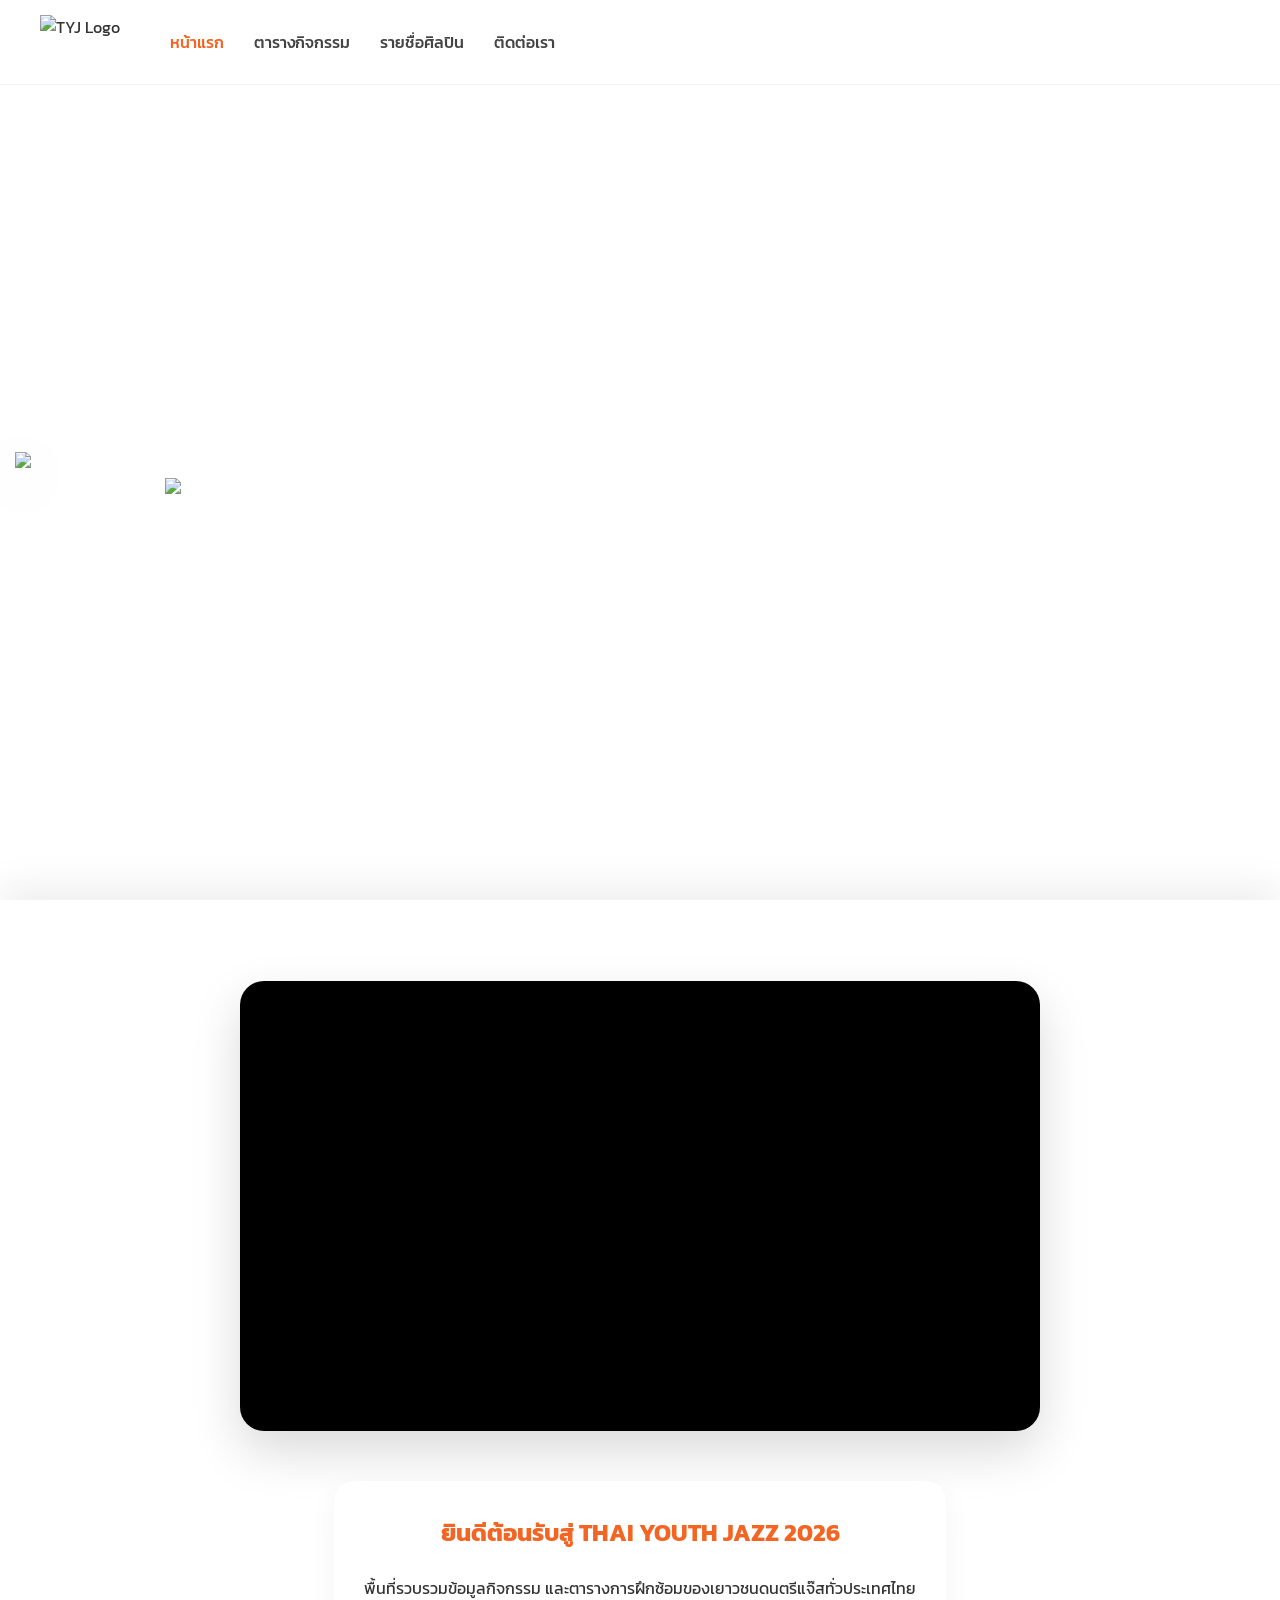
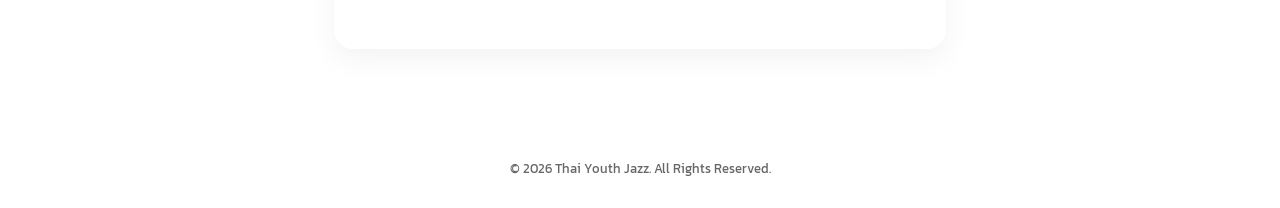
==== commit beb95a45: "Update index.html" ====
--- a/index.html
+++ b/index.html
@@ -3,9 +3,183 @@
 <head>
     <meta charset="UTF-8">
     <meta name="viewport" content="width=device-width, initial-scale=1.0">
-    <title>TYJ - หน้าแรก</title>
+    <title>Thai Youth Jazz (TYJ) - โครงการส่งเสริมเยาวชนด้านดนตรี</title>
     <link href="https://fonts.googleapis.com/css2?family=Kanit:wght@300;400;500;700&display=swap" rel="stylesheet">
-    <link rel="stylesheet" href="style.css">
+    
+    <style>
+        body {
+            margin: 0;
+            padding: 0;
+            background-color: #ffffff;
+            font-family: 'Kanit', sans-serif;
+            overflow-x: hidden;
+            color: #333333;
+        }
+
+        /* 1. Header (Fixed Top) */
+        .top-bar {
+            position: fixed;
+            top: 0;
+            left: 0;
+            width: 100%;
+            height: 85px; 
+            padding: 0 40px;
+            display: flex;
+            align-items: center;
+            z-index: 2000; 
+            background: rgba(255, 255, 255, 0.95);
+            backdrop-filter: blur(10px);
+            box-sizing: border-box;
+            border-bottom: 1px solid rgba(0,0,0,0.05);
+        }
+        .logo-area img { height: 55px; display: block; }
+        .header-links { margin-left: 50px; display: flex; gap: 30px; }
+        .header-links a { text-decoration: none; color: #444444; font-size: 16px; font-weight: 500; transition: color 0.3s; }
+        .header-links a:hover, .header-links a.active { color: #F26522; }
+
+        /* 2. BACKGROUND LAYER (Fixed Artwork) */
+        .fixed-background-layer {
+            position: fixed;
+            top: 85px; 
+            left: 0;
+            width: 100%;
+            height: calc(100vh - 85px);
+            display: flex;
+            flex-direction: column;
+            justify-content: center; 
+            align-items: center;
+            z-index: 1; 
+            pointer-events: none; 
+            text-align: center;
+            padding: 10px 10px 50px 10px; 
+            box-sizing: border-box;
+        }
+
+        .artwork-image {
+            width: 100%; 
+            max-width: 1250px; 
+            max-height: 70vh;  
+            object-fit: contain; 
+            margin-bottom: 10px; 
+            animation: floatBobbing 5s ease-in-out infinite;
+            filter: drop-shadow(0px 15px 30px rgba(0,0,0,0.1));
+        }
+
+        .artwork-text {
+            width: 100%;
+            max-width: 950px;  
+            max-height: 18vh; 
+            object-fit: contain;
+            margin-top: 0;
+        }
+
+        @keyframes floatBobbing {
+            0% { transform: translateY(0px); }
+            50% { transform: translateY(-15px); }
+            100% { transform: translateY(0px); }
+        }
+
+        .bg-line-art {
+            position: fixed;
+            top: 85px;
+            height: calc(100vh - 85px);
+            z-index: 0; 
+            pointer-events: none;
+            opacity: 0.8;
+            object-fit: contain;
+        }
+        .bg-clef { left: -30px; }
+        .bg-sax { right: -30px; }
+
+        /* 3. SCROLLING LAYER (เนื้อหาโปร่งใส) */
+        .scrolling-content-layer {
+            position: relative;
+            z-index: 10; 
+            margin-top: 100vh; 
+            background: rgba(255, 255, 255, 0.1); 
+            backdrop-filter: blur(4px); 
+            -webkit-backdrop-filter: blur(4px);
+            border-top: 1px solid rgba(255, 255, 255, 0.4); 
+            width: 100%;
+            padding: 80px 20px;
+            box-sizing: border-box;
+            display: flex;
+            flex-direction: column;
+            align-items: center;
+            box-shadow: 0 -10px 40px rgba(0,0,0,0.08); 
+        }
+
+        .video-wrapper {
+            width: 100%;
+            max-width: 800px; 
+            aspect-ratio: 16 / 9;
+            border-radius: 24px;
+            overflow: hidden;
+            box-shadow: 0 20px 50px rgba(0,0,0,0.15);
+            background-color: #000;
+        }
+        .video-wrapper iframe { width: 100%; height: 100%; border: none; }
+
+        .future-info {
+            max-width: 800px;
+            margin-top: 50px;
+            text-align: center;
+            color: #333333;
+            line-height: 1.8;
+            background: rgba(255, 255, 255, 0.85); 
+            padding: 30px;
+            border-radius: 20px;
+            box-shadow: 0 10px 30px rgba(0,0,0,0.05);
+        }
+        .future-info h2 { margin-top: 0; color: #F26522; }
+
+        .site-footer {
+            background: rgba(255, 255, 255, 0.95);
+            backdrop-filter: blur(10px);
+            width: 100%;
+            text-align: center;
+            padding: 30px 0;
+            color: #666666;
+            font-size: 13px;
+            position: relative;
+            z-index: 10;
+        }
+
+        @media (max-width: 768px) {
+            .top-bar { 
+                height: auto; 
+                padding: 15px 10px 10px 10px; 
+                flex-direction: column; 
+                gap: 12px;
+            }
+            .logo-area img { height: 40px; }
+            .header-links { 
+                margin-left: 0; 
+                gap: 15px; 
+                justify-content: center; 
+            }
+            .header-links a { font-size: 14px; }
+            .fixed-background-layer { 
+                top: 95px; 
+                justify-content: flex-start; 
+                padding: 25px 10px 10px 10px; 
+            }
+            .artwork-image { 
+                max-height: none; 
+                max-width: 100%; 
+                width: 100%; 
+            } 
+            .artwork-text { 
+                width: 80%;
+                margin-top: 10px; 
+            }
+            .bg-line-art { opacity: 0.15; }
+            .scrolling-content-layer { 
+                margin-top: 75vh; 
+                padding: 50px 15px; 
+            }
+        }
+    </style>
 </head>
 <body>
 
@@ -16,29 +190,33 @@
         <nav class="header-links">
             <a href="index.html" class="active">หน้าแรก</a>
             <a href="schedule.html">ตารางกิจกรรม</a>
-            <a href="musicians.html">รายชื่อนักดนตรี</a>
-            <a href="info.html">ข้อมูลเพิ่มเติม</a>
+            <a href="musicians.html">รายชื่อศิลปิน</a>
+            <a href="contact.html">ติดต่อเรา</a>
         </nav>
     </header>
 
     <div class="fixed-background-layer">
         <img src="https://drive.google.com/thumbnail?id=1cjcp1nNgeNCN9ZhS5-okuFFI844mr_WS&sz=w1000" class="artwork-image">
+        <img src="https://drive.google.com/thumbnail?id=1CHSf4m6TiUQJs4zukSYYROwdpqSf8xjD&sz=w1000" class="artwork-text">
     </div>
 
+    <img src="https://drive.google.com/thumbnail?id=1UJ0aNHLuGpgSgx3OQcIKAVXz1Y7M_PBC&sz=w1000" class="bg-line-art bg-clef">
+    <img src="https://drive.google.com/thumbnail?id=1HvU6mYUNvLenvdMTdiQPzN2zeuZV2j2e&sz=w1000" class="bg-line-art bg-sax">
+
     <main class="scrolling-content-layer">
-        <div class="content-card">
-            <div style="width:100%; aspect-ratio: 16/9; border-radius:15px; overflow:hidden; background:#000;">
-                <iframe width="100%" height="100%" src="https://www.youtube.com/embed/I98NphahYjo?rel=0" frameborder="0" allowfullscreen></iframe>
-            </div>
-            
-            <h2 style="color:#F26522; margin-top:30px;">ยินดีต้อนรับสู่ THAI YOUTH JAZZ 2026</h2>
+        <div class="video-wrapper">
+            <iframe src="https://www.youtube.com/embed/I98NphahYjo?rel=0" allowfullscreen></iframe>
+        </div>
+        
+        <div class="future-info">
+            <h2>ยินดีต้อนรับสู่ THAI YOUTH JAZZ 2026</h2>
             <p>พื้นที่รวบรวมข้อมูลกิจกรรม และตารางการฝึกซ้อมของเยาวชนดนตรีแจ๊สทั่วประเทศไทย</p>
         </div>
-
-        <footer class="site-footer">
-            &copy; 2026 Thai Youth Jazz. All Rights Reserved.
-        </footer>
     </main>
+
+    <footer class="site-footer">
+        &copy; 2026 Thai Youth Jazz. All Rights Reserved.
+    </footer>
 
 </body>
 </html>
